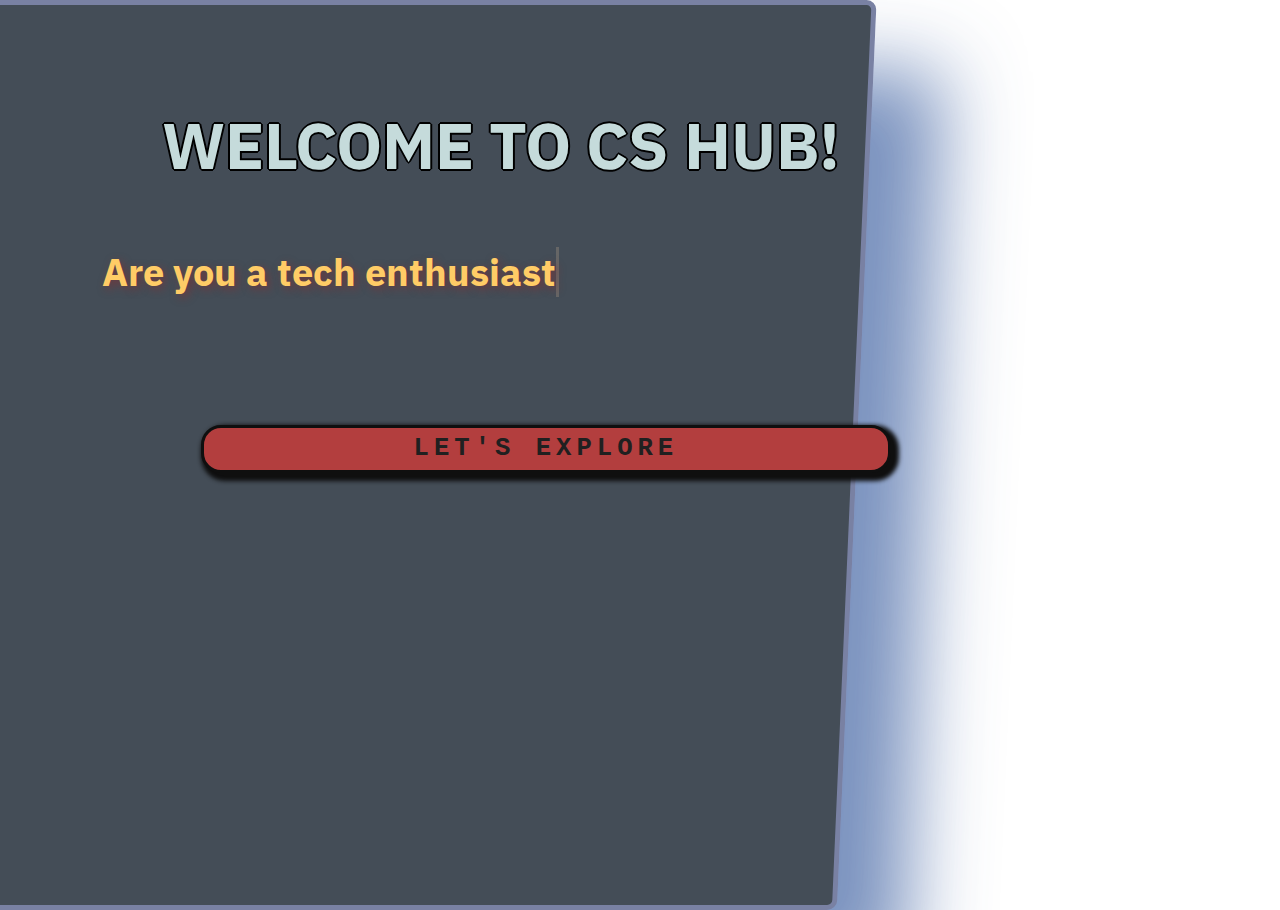
==== index.html @ 8dffbcda "Redesigned CSHub" ====
<!DOCTYPE html>
<html lang="en">
<head>
    <meta charset="UTF-8">
    <meta http-equiv="X-UA-Compatible" content="IE=edge">
    <meta name="viewport" content="width=device-width, initial-scale=1.0">
    <title>CS HUB</title>
    <link rel="stylesheet" type="text/css" href="Styles/pre-loader.css" title="style" />
    <link rel="stylesheet" type="text/css" href="Styles/CSHub.css" title="style" />
    <link href="https://fonts.googleapis.com/css2?family=IBM+Plex+Sans&display=swap" rel="stylesheet">
    <script src="Script/pre-loader.js"></script>
    <script src="Script/CSHub.js"></script>
</head>

<body>
    <div class="spinner-wrapper">
        <div class="sk-chase">
          <div class="sk-chase-dot"></div>
          <div class="sk-chase-dot"></div>
          <div class="sk-chase-dot"></div>
          <div class="sk-chase-dot"></div>
          <div class="sk-chase-dot"></div>
          <div class="sk-chase-dot"></div>
        </div>
      </div>

    <div class="main">

        <div class="object"></div>
    
            <div class="content">

                <h1>WELCOME TO CS HUB!</h2>

                <h2>Are you
                    <span
                    class="txxt"
                    txt-period="2000"
                    txt-rotate='[ "a tech enthusiast?", "thinking of joining a club?", "looking for tech events?", "interested in career development?", "missing the chance to be in one of the most renouned clubs at York University?", "still waiting to explore CS HUB? Join now before you miss unbelievable opportunities!"]'></span>
                </h2>

                <a href="Home.html">  <button class="cta" ><h6><span>Let's Explore</span></h6></button></a>

            </div> 
    </div>

</body>

</html>
---- Styles/CSHub.css ----
/*Body design and animations*/
* {
  padding: 0;
  margin: 0;
}

body {
  background: url(https://media.giphy.com/media/xT9IgzoKnwFNmISR8I/giphy.gif);
  overflow-x: hidden;
  font-family: "IBM Plex Sans", sans-serif;
  animation: fadein 2s;
}

@keyframes fadein {
  from {
    opacity: 0;
  }
  to {
    opacity: 1;
  }
}

/*content*/

.content {
  position: relative;
  padding: 8% 15% 0 8%;
  color: #000;
  z-index: 5;
}

/*object*/

.object {
  opacity: 0.85;
  position: absolute;
  height: 100%;
  width: 78%;
  background-color: rgb(36, 47, 58);
  transform: skewX(-2.5deg) translateX(-15%);
  border-radius: 10px;
  border: 5px solid #737cadc9;
  box-shadow: 70px 70px 78px #3a5ea0c9;
}

/* Welcome */

h1 {
  background-size: cover;
  color: rgb(197, 219, 219);
  background-clip: text;
  -webkit-background-clip: text;
  text-transform: uppercase;
  font-size: 5.1vw;
  padding-left: 6%;
  animation: h1 1.8s;
  text-shadow: 2px 0 rgb(0, 0, 0), -2px 0 rgb(0, 0, 0), 0 2px rgb(0, 0, 0),
    0 -2px rgb(0, 0, 0), 1px 1px rgb(0, 0, 0), -1px -1px rgb(0, 0, 0),
    -1px 1px rgb(0, 0, 0), 1px -1px rgb(0, 0, 0);
}

#i_con {
  width: 30%;
  height: 30%;
}

@keyframes h1 {
  from {
    margin-top: -55%;
    width: 100%;
  }
  to {
    margin-top: 0%;
    width: 100%;
  }
}

/*auto messages*/
h2 {
  font-size: 3vw;
  margin-top: 3%;
  padding-top: 3%;
  color: #ffcc66;
  text-shadow: 3px 3px 8px rgba(145, 40, 40, 0.548);
}

/* button */

.cta {
  outline: none;
  border: none;
  text-decoration: none;
  text-transform: uppercase;
  background: #b33e3e;
  color: #565f2d;
  box-sizing: border-box;
  width: 70%;
  margin-top: 13%;
  margin-left: 10%;
  border-radius: 20px;
  border: 3px solid #0f0f0f;
  box-shadow: 4px 4px 4px 4px #0f0f0f;
}

h6 {
  color: #202020;
  font-size: 2vw;
  font-weight: bold;
  padding: 1% 1% 1% 1%;
  font-family: monospace;
  letter-spacing: 5px;
  cursor: pointer;
}
h6 span {
  transition: 0.5s linear;
}
h6:hover span:nth-child(1) {
  margin-right: 5px;
}

h6:hover span:nth-child(2) {
  margin-left: 30px;
}
h6:hover span {
  color: rgba(255, 255, 255, 0.555);
  text-shadow: 0 0 2px rgba(255, 255, 255, 0.548),
    0 0 2px rgba(255, 255, 255, 0.527), 0 0 2px rgba(255, 255, 255, 0.527);
}

/*Responsive*/
@media screen and (max-width: 768px) {
  .content {
    padding: 30% 8% 0 5%;
  }

  .cta {
    margin-top: 25%;
  }

  h1 {
    font-size: 8vw;
  }

  h2 {
    font-size: 6vw;
  }

  h6 {
    font-size: 4vw;
  }
}

@media screen and (max-width: 300px) {
  .content {
    padding: 40% 8% 0 4%;
  }

  h1 {
    font-size: 9vw;
  }

  h2 {
    font-size: 7vw;
  }
}
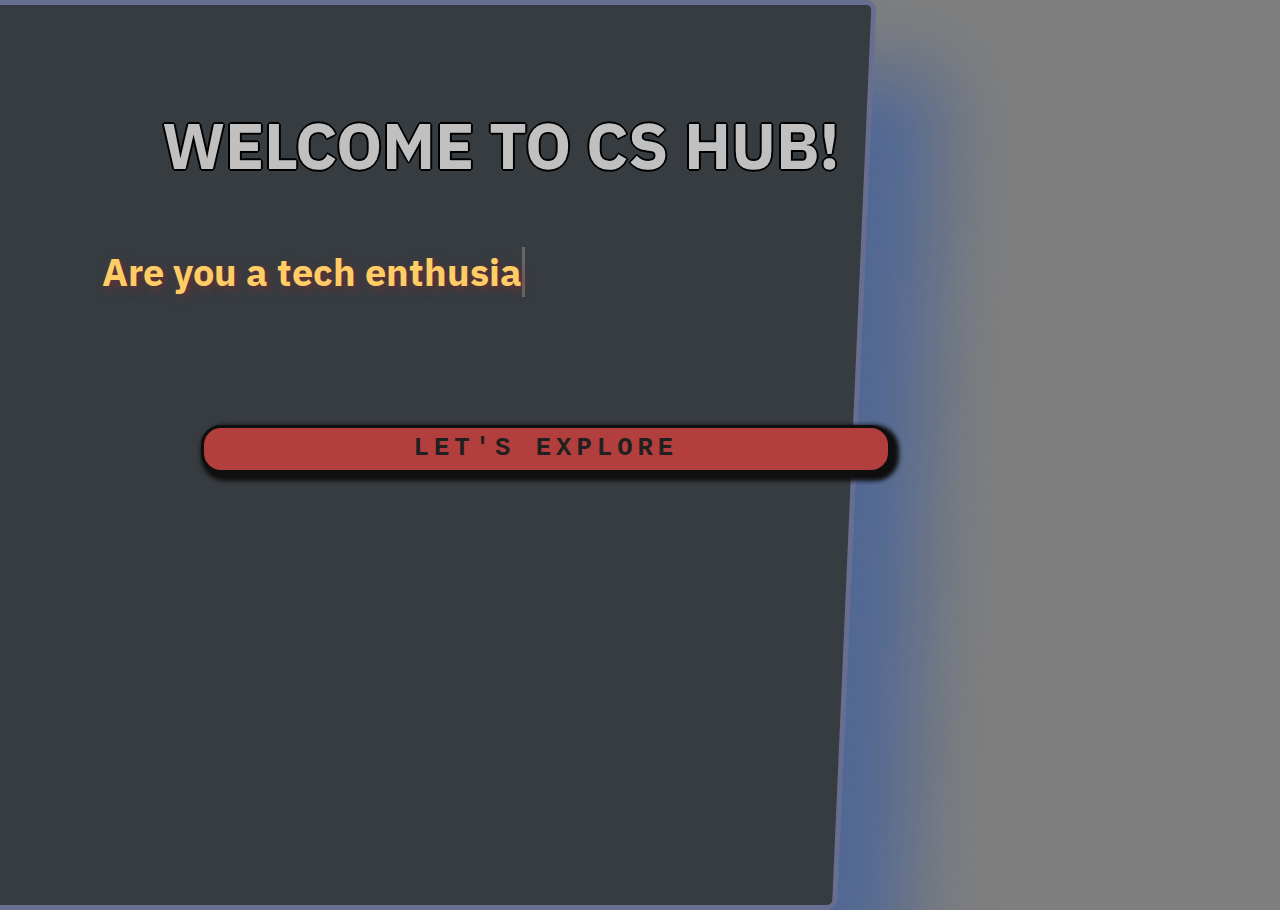
==== commit 8f97a27f: "favicon added" ====
--- a/index.html
+++ b/index.html
@@ -4,6 +4,7 @@
     <meta charset="UTF-8">
     <meta http-equiv="X-UA-Compatible" content="IE=edge">
     <meta name="viewport" content="width=device-width, initial-scale=1.0">
+    <link rel="shortcut icon" type="image/x-icon" href="images/icon/favicon.ico" />
     <title>CS HUB</title>
     <link rel="stylesheet" type="text/css" href="Styles/pre-loader.css" title="style" />
     <link rel="stylesheet" type="text/css" href="Styles/CSHub.css" title="style" />
--- a/Styles/CSHub.css
+++ b/Styles/CSHub.css
@@ -5,7 +5,8 @@
 }
 
 body {
-  background: url(https://media.giphy.com/media/xT9IgzoKnwFNmISR8I/giphy.gif);
+  background: linear-gradient(rgba(0, 0, 0, 0.5), rgba(0, 0, 0, 0.5)),
+    url(https://media.giphy.com/media/xT9IgzoKnwFNmISR8I/giphy.gif);
   overflow-x: hidden;
   font-family: "IBM Plex Sans", sans-serif;
   animation: fadein 2s;
@@ -36,7 +37,7 @@
   position: absolute;
   height: 100%;
   width: 78%;
-  background-color: rgb(36, 47, 58);
+  background-color: #2b3137;
   transform: skewX(-2.5deg) translateX(-15%);
   border-radius: 10px;
   border: 5px solid #737cadc9;
@@ -47,7 +48,7 @@
 
 h1 {
   background-size: cover;
-  color: rgb(197, 219, 219);
+  color: #c0c0c0;
   background-clip: text;
   -webkit-background-clip: text;
   text-transform: uppercase;
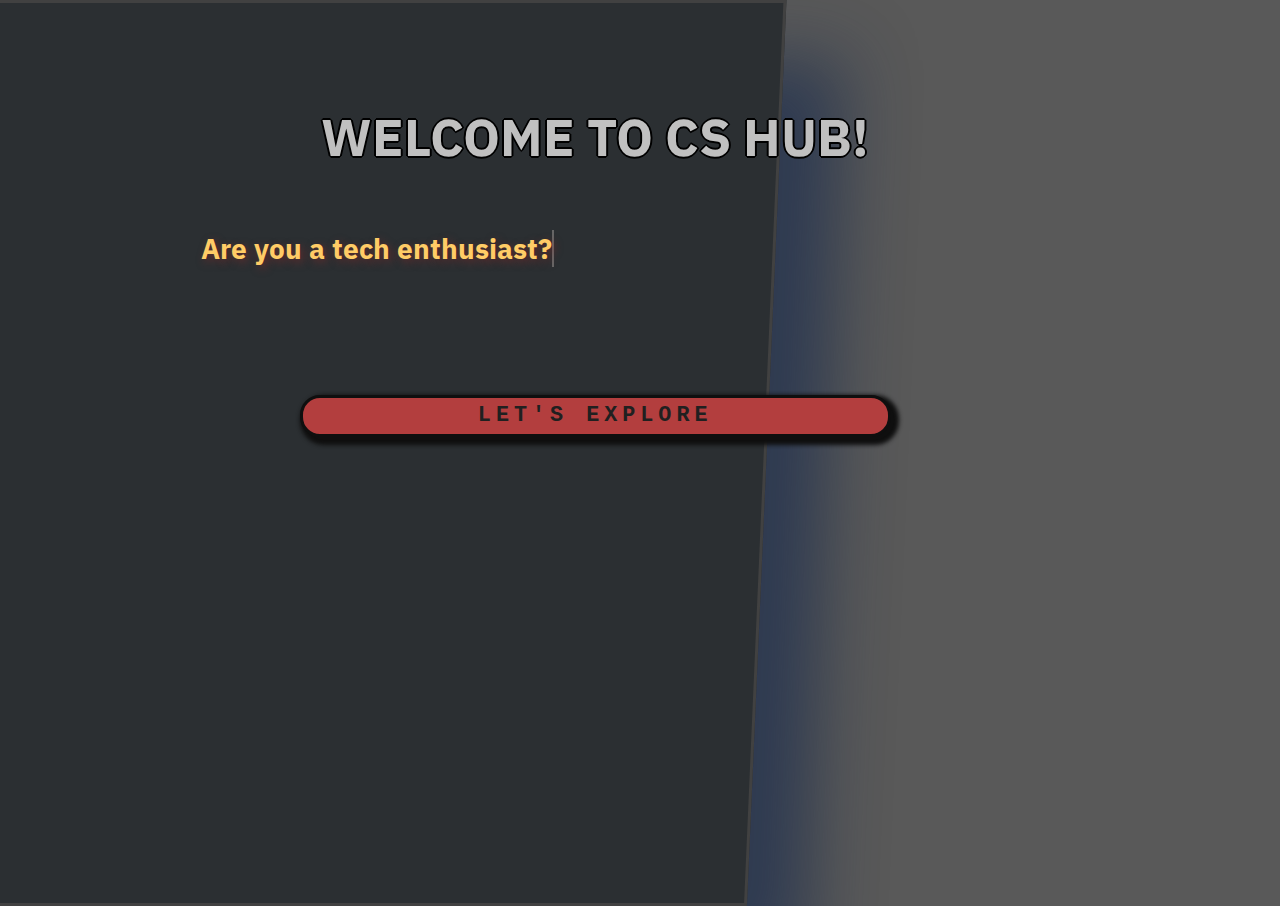
==== commit 8a7258e9: "Description and style changed" ====
--- a/index.html
+++ b/index.html
@@ -6,24 +6,12 @@
     <meta name="viewport" content="width=device-width, initial-scale=1.0">
     <link rel="shortcut icon" type="image/x-icon" href="images/icon/favicon.ico" />
     <title>CS HUB</title>
-    <link rel="stylesheet" type="text/css" href="Styles/pre-loader.css" title="style" />
     <link rel="stylesheet" type="text/css" href="Styles/CSHub.css" title="style" />
     <link href="https://fonts.googleapis.com/css2?family=IBM+Plex+Sans&display=swap" rel="stylesheet">
-    <script src="Script/pre-loader.js"></script>
     <script src="Script/CSHub.js"></script>
 </head>
 
 <body>
-    <div class="spinner-wrapper">
-        <div class="sk-chase">
-          <div class="sk-chase-dot"></div>
-          <div class="sk-chase-dot"></div>
-          <div class="sk-chase-dot"></div>
-          <div class="sk-chase-dot"></div>
-          <div class="sk-chase-dot"></div>
-          <div class="sk-chase-dot"></div>
-        </div>
-      </div>
 
     <div class="main">
 
@@ -37,7 +25,7 @@
                     <span
                     class="txxt"
                     txt-period="2000"
-                    txt-rotate='[ "a tech enthusiast?", "thinking of joining a club?", "looking for tech events?", "interested in career development?", "missing the chance to be in one of the most renouned clubs at York University?", "still waiting to explore CS HUB? Join now before you miss unbelievable opportunities!"]'></span>
+                    txt-rotate='[ "a tech enthusiast?", "thinking of joining a club?", "looking for tech events?", "interested in career development?", "missing the chance to be in one of the most renowned clubs at York University?", "still waiting to explore CS HUB? Join now before you miss unbelievable opportunities!"]'></span>
                 </h2>
 
                 <a href="Home.html">  <button class="cta" ><h6><span>Let's Explore</span></h6></button></a>
--- a/Styles/CSHub.css
+++ b/Styles/CSHub.css
@@ -5,7 +5,7 @@
 }
 
 body {
-  background: linear-gradient(rgba(0, 0, 0, 0.5), rgba(0, 0, 0, 0.5)),
+  background: linear-gradient(rgba(0, 0, 0, 0.65), rgba(0, 0, 0, 0.65)),
     url(https://media.giphy.com/media/xT9IgzoKnwFNmISR8I/giphy.gif);
   overflow-x: hidden;
   font-family: "IBM Plex Sans", sans-serif;
@@ -36,12 +36,11 @@
   opacity: 0.85;
   position: absolute;
   height: 100%;
-  width: 78%;
-  background-color: #2b3137;
+  width: 70%;
+  background-color: #23282c;
   transform: skewX(-2.5deg) translateX(-15%);
-  border-radius: 10px;
-  border: 5px solid #737cadc9;
-  box-shadow: 70px 70px 78px #3a5ea0c9;
+  border: 3px solid #3d3d3d;
+  box-shadow: 60px 60px 68px #1b2d4dc9;
 }
 
 /* Welcome */
@@ -52,8 +51,9 @@
   background-clip: text;
   -webkit-background-clip: text;
   text-transform: uppercase;
-  font-size: 5.1vw;
-  padding-left: 6%;
+  text-align: center;
+  font-size: 4.1vw;
+
   animation: h1 1.8s;
   text-shadow: 2px 0 rgb(0, 0, 0), -2px 0 rgb(0, 0, 0), 0 2px rgb(0, 0, 0),
     0 -2px rgb(0, 0, 0), 1px 1px rgb(0, 0, 0), -1px -1px rgb(0, 0, 0),
@@ -78,9 +78,10 @@
 
 /*auto messages*/
 h2 {
-  font-size: 3vw;
+  font-size: 2.2vw;
   margin-top: 3%;
   padding-top: 3%;
+  margin-left: 10%;
   color: #ffcc66;
   text-shadow: 3px 3px 8px rgba(145, 40, 40, 0.548);
 }
@@ -95,9 +96,9 @@
   background: #b33e3e;
   color: #565f2d;
   box-sizing: border-box;
-  width: 70%;
+  width: 60%;
   margin-top: 13%;
-  margin-left: 10%;
+  margin-left: 20%;
   border-radius: 20px;
   border: 3px solid #0f0f0f;
   box-shadow: 4px 4px 4px 4px #0f0f0f;
@@ -105,9 +106,9 @@
 
 h6 {
   color: #202020;
-  font-size: 2vw;
+  font-size: 1.7vw;
   font-weight: bold;
-  padding: 1% 1% 1% 1%;
+  padding: 1%;
   font-family: monospace;
   letter-spacing: 5px;
   cursor: pointer;
@@ -129,25 +130,82 @@
 }
 
 /*Responsive*/
-@media screen and (max-width: 768px) {
-  .content {
-    padding: 30% 8% 0 5%;
+
+@media screen and (max-width: 968px) {
+  .content {
+    padding: 17% 8% 0 5%;
   }
 
   .cta {
     margin-top: 25%;
+    width: 70%;
+  }
+
+  h1 {
+    font-size: 6vw;
+    text-shadow: none;
+  }
+
+  h2 {
+    font-size: 4vw;
+    margin-left: 5%;
+  }
+
+  h6 {
+    font-size: 3vw;
+    padding: 2%;
+  }
+}
+
+@media screen and (max-width: 768px) {
+  .content {
+    padding: 20% 8% 0 5%;
+  }
+
+  .cta {
+    margin-top: 25%;
+    width: 70%;
+  }
+
+  h1 {
+    font-size: 6vw;
+    text-shadow: none;
+  }
+
+  h2 {
+    font-size: 4vw;
+    margin-left: 5%;
+  }
+
+  h6 {
+    font-size: 3vw;
+    padding: 2%;
+  }
+}
+
+@media screen and (max-width: 568px) {
+  .content {
+    padding: 30% 8% 0 5%;
+  }
+
+  .cta {
+    margin-top: 25%;
+    width: 70%;
   }
 
   h1 {
     font-size: 8vw;
+    text-shadow: none;
   }
 
   h2 {
     font-size: 6vw;
+    margin-left: 5%;
   }
 
   h6 {
     font-size: 4vw;
+    padding: 2%;
   }
 }
 
